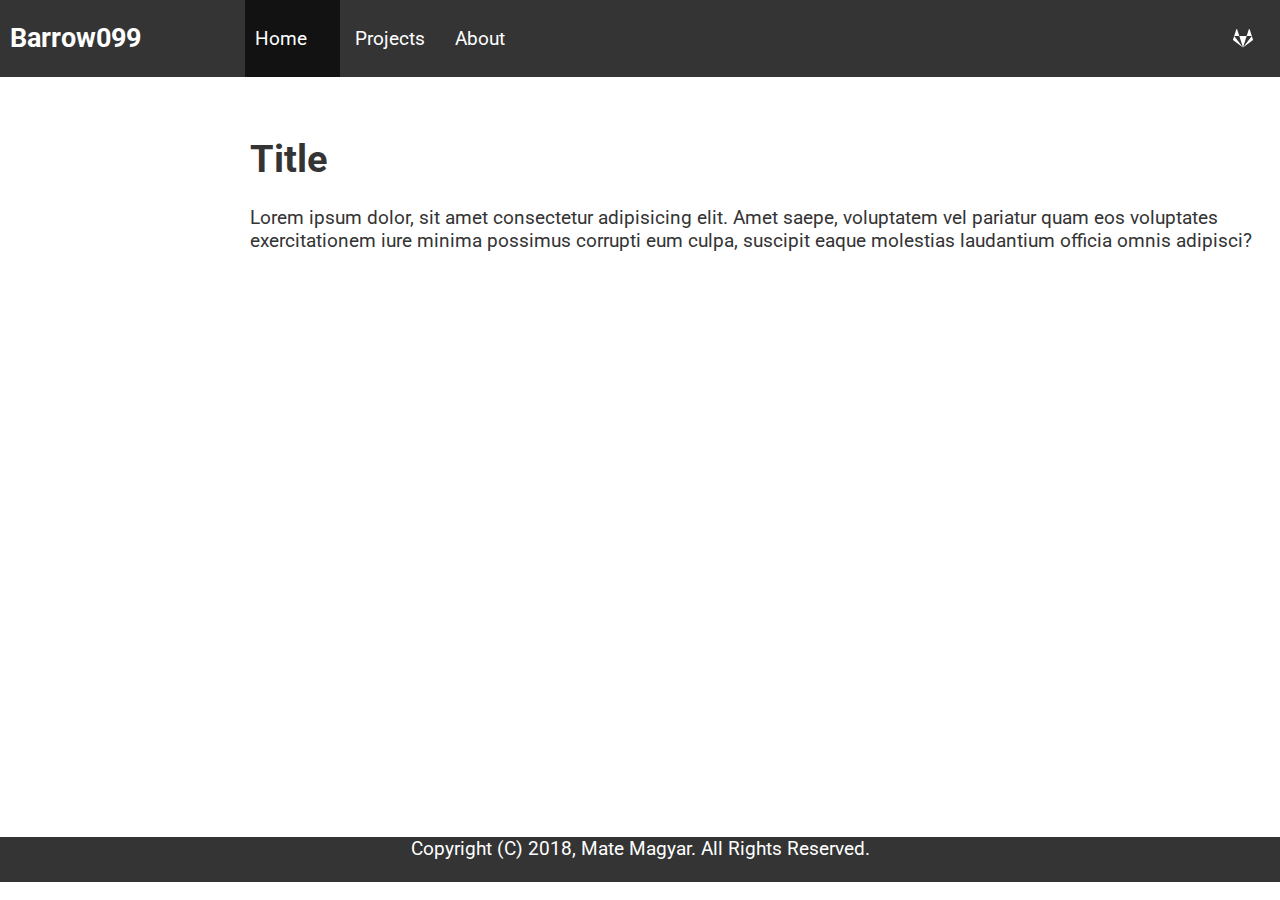
==== index.html @ 23910de6 "Add files" ====
<!doctype html>
<html lang="en">

<head>
    <meta charset="UTF-8">
    <meta name="viewport" content="width=device-width, initial-scale=1.0">
    <meta http-equiv="X-UA-Compatible" content="ie=edge">
    <title>Home | Barrow099</title>
    <link href="https://fonts.googleapis.com/css?family=Roboto" rel="stylesheet">
    <link href="https://cdn.materialdesignicons.com/2.8.94/css/materialdesignicons.min.css" rel="stylesheet">
    <link rel="stylesheet" href="layout.css" />
    <link rel="stylesheet" href="style.css" />

</head>

<body>

    <div class="wrapper">
        <header class="main-head">
            <h2>Barrow099</h2>
        </header>
        <nav class="main-nav">
            <ul>
                <li class="menu-item menu-item-active"><a href="/">Home</a></li>
                <li class="menu-item"><a href="/projects.html">Projects</a></li>
                <li class="menu-item"><a href="/about.html">About</a></li>
            </ul>
        </nav>
        <nav class="main-icons">
            <ul>
                <li class="menu-item">
                    <a href="https://github.com/barrow099">
                        <span class="mdi mdi-git"></span>
                    </a>
                </li>
                <li class="menu-item">
                    <a href="https://gitlab.com/blsoft">
                        <span><svg style="width:24px;height:24px" viewBox="0 0 24 24">
                                <path fill="#ffffff" d="M3.16,10L12,21.5L2.32,14.3C2.05,14.09 1.94,13.75 2.04,13.44L3.16,10M6.11,3.17C6,2.83 5.5,2.83 5.37,3.17L3.16,10H8.32L6.11,3.17M8.32,10L12,21.5L15.68,10H8.32M21.96,13.44L20.84,10L12,21.5L21.68,14.3C21.95,14.09 22.06,13.75 21.96,13.44M18.63,3.17C18.5,2.83 18,2.83 17.89,3.17L15.68,10H20.84L18.63,3.17Z" />
                        </svg></span>
                    </a>
                </li>
            </ul>
        </nav>
        <article class="content">
              <h1>Title</h1>
            <p>Lorem ipsum dolor, sit amet consectetur adipisicing elit. Amet saepe, voluptatem vel pariatur quam eos voluptates exercitationem iure minima possimus corrupti eum culpa, suscipit eaque molestias laudantium officia omnis adipisci?</p>
        </article>
        <aside class="side"></aside>
        <footer class="main-footer">Copyright (C) 2018, Mate Magyar. All Rights Reserved.</footer>
    </div>

</body>

</html>
---- layout.css ----
html {
  overflow-x: hidden;
}

body {
  margin: 0px;
}

.wrapper {
  margin: 0 auto;
  font: 1.2em Helvetica, arial, sans-serif;
  height: 98vh;
}
.content {
  padding: 10px;
}

nav ul {
  list-style: none;
  margin: 0;
  padding: 0;
  height: 100%;
  width: 100%;
  float: left;
  vertical-align: middle;
}

nav ul li {
  text-align: center;
  display: flex;
  align-items: center;
}

.main-nav ul li {
  min-width: 75px;
  padding: 10px;
}

.main-icons ul {
   width: 100%;
   display: flex;
   justify-items: right;
}


.main-icons ul li {
  font-size: 30px;
  margin: 5px;
}

.main-footer {
  vertical-align: middle;
}

.main-icons {
  display: none;
}


header {
  margin-left: 10px;
}


.main-head {
  grid-area: header;
}

.content {
  grid-area: content;
  grid-row: auto;
}

.main-nav {
  grid-area: nav;
}

.main-icons {
  grid-area: icons;
}

.side {
  grid-area: sidebar;
}

.ad {
  grid-area: ad;
}

.main-footer {
  grid-area: footer;
  position: relative;
  bottom: 0px;
  text-align: center;
}

.wrapper {
  display: grid;
  grid-template-areas:
    "header"
    "nav"
    "content"
    "footer";
}

aside {
  display: none;
}

@media (min-width: 500px) {
  .wrapper {
    grid-template-columns: 1fr 3fr;
    grid-template-rows: auto 1fr auto;
    grid-template-areas:
      "header  nav"
      "sidebar content"
      "icons   footer";
  }

  aside {
    display: block;
  }

  nav ul {
    display: flex;
    justify-content: left;
  }

  nav ul li {
    margin-left: 5px;
  }

  .main-icons {
    display: inline;
  }
}

.main-footer {
  min-height: 45px;
  vertical-align: middle;
}

@media (min-width: 700px) {
  .wrapper {
    grid-template-columns: 1fr 4fr auto;
    grid-template-areas:
      "header  nav     icons"
      "sidebar content content"
      "footer  footer  footer"
  }

  .main-icons {
    padding-right: 15px;
  }
  .main-icons ul li {
    margin: 10px;
    font-size: 35px;
  }
}
---- style.css ----
.wrapper {
    font-family: 'Roboto', sans-serif;
    background-color: #343434;
    color: white;
}

.content, aside {
    background-color: white;
    color: #343434;
}

.main-head {
    font-weight: bold;
    font-size: large;
    color: white;
    background-color: #343434;
}

.main-nav, .main-icons{
    color: white;
    background-color: #343434;
}

.menu-item a {
    text-decoration: none;
    color: white;
}

.menu-item a:hover {
    text-decoration: underline;
}

.menu-item-active {
    background-color: #121212;
}
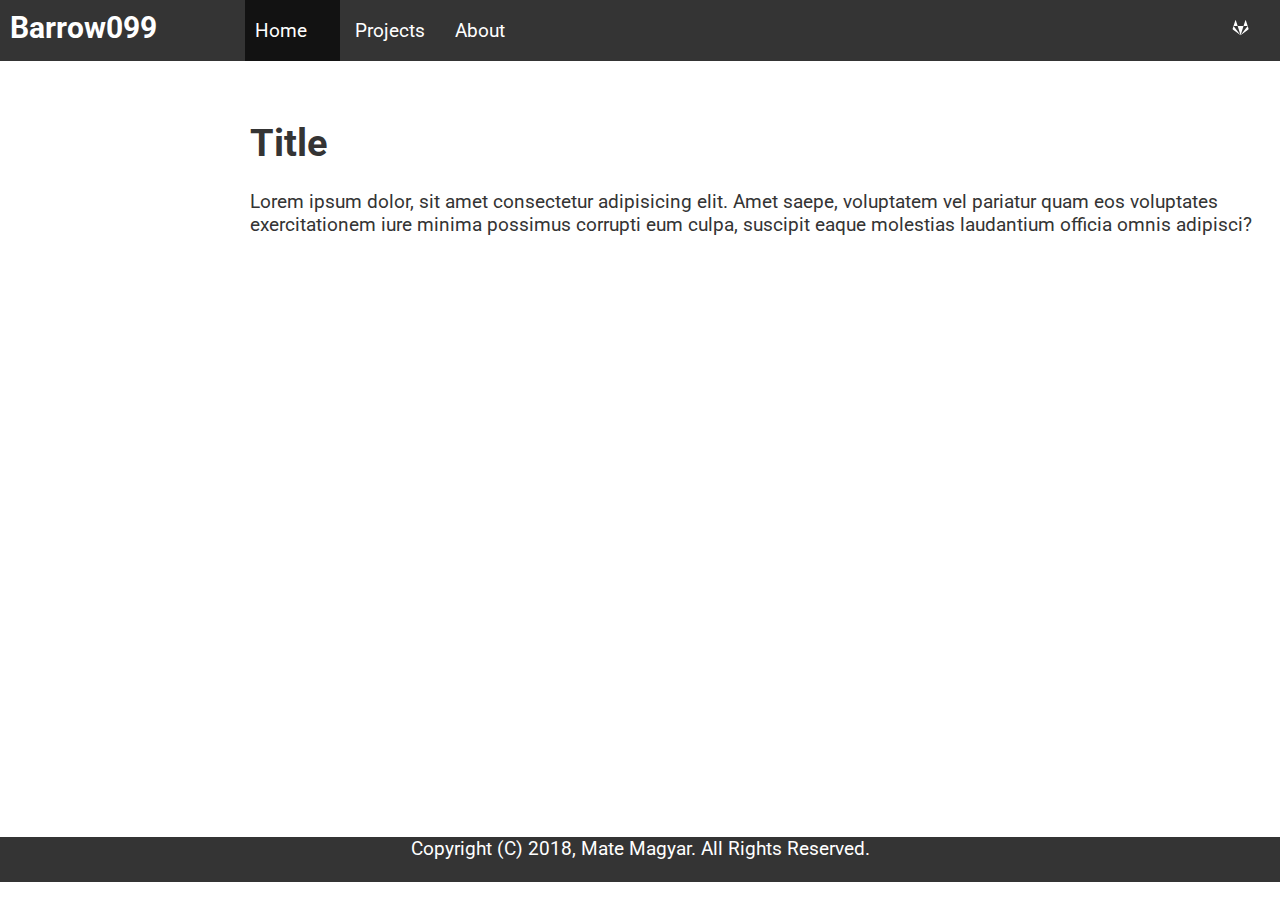
==== commit 0f7aa345: "Working mobile menu" ====
--- a/index.html
+++ b/index.html
@@ -17,9 +17,10 @@
 
     <div class="wrapper">
         <header class="main-head">
-            <h2>Barrow099</h2>
+            <div class="title">Barrow099</div>
+            <div class="expand" id="btnExp" onclick="expandMenu()">EXPAND</div>
         </header>
-        <nav class="main-nav">
+        <nav class="main-nav" id="mainNav">
             <ul>
                 <li class="menu-item menu-item-active"><a href="/">Home</a></li>
                 <li class="menu-item"><a href="/projects.html">Projects</a></li>
@@ -35,7 +36,7 @@
                 </li>
                 <li class="menu-item">
                     <a href="https://gitlab.com/blsoft">
-                        <span><svg style="width:24px;height:24px" viewBox="0 0 24 24">
+                        <span><svg style="width:24px;height:24px" viewBox="0 0 30 30">
                                 <path fill="#ffffff" d="M3.16,10L12,21.5L2.32,14.3C2.05,14.09 1.94,13.75 2.04,13.44L3.16,10M6.11,3.17C6,2.83 5.5,2.83 5.37,3.17L3.16,10H8.32L6.11,3.17M8.32,10L12,21.5L15.68,10H8.32M21.96,13.44L20.84,10L12,21.5L21.68,14.3C21.95,14.09 22.06,13.75 21.96,13.44M18.63,3.17C18.5,2.83 18,2.83 17.89,3.17L15.68,10H20.84L18.63,3.17Z" />
                         </svg></span>
                     </a>
@@ -49,7 +50,7 @@
         <aside class="side"></aside>
         <footer class="main-footer">Copyright (C) 2018, Mate Magyar. All Rights Reserved.</footer>
     </div>
-
+    <script src="main.js"></script>
 </body>
 
 </html>--- a/layout.css
+++ b/layout.css
@@ -11,8 +11,27 @@
   font: 1.2em Helvetica, arial, sans-serif;
   height: 98vh;
 }
+
 .content {
   padding: 10px;
+}
+
+nav {
+  display: none;
+}
+
+.title {
+  font-weight: bold;
+  font-size: 30px;
+  margin: 10px;
+  width: 100%;
+}
+
+.expand {
+  text-align: center;
+  padding: 15px;
+  background-color: #212121;
+  cursor: pointer;
 }
 
 nav ul {
@@ -31,15 +50,21 @@
   align-items: center;
 }
 
+
+
+.title {
+  width: min-content;
+}
+
 .main-nav ul li {
   min-width: 75px;
   padding: 10px;
 }
 
 .main-icons ul {
-   width: 100%;
-   display: flex;
-   justify-items: right;
+  width: 100%;
+  display: flex;
+  justify-items: right;
 }
 
 
@@ -56,10 +81,6 @@
   display: none;
 }
 
-
-header {
-  margin-left: 10px;
-}
 
 
 .main-head {
@@ -83,19 +104,19 @@
   grid-area: sidebar;
 }
 
-.ad {
-  grid-area: ad;
-}
 
 .main-footer {
   grid-area: footer;
   position: relative;
   bottom: 0px;
   text-align: center;
+  max-height: 50px;
 }
 
 .wrapper {
   display: grid;
+  grid-template-columns: 1fr;
+  grid-template-rows: auto 1fr auto;
   grid-template-areas:
     "header"
     "nav"
@@ -108,6 +129,14 @@
 }
 
 @media (min-width: 500px) {
+  .expand {
+    display: none;
+  }
+
+  nav {
+    display: block;
+  }
+
   .wrapper {
     grid-template-columns: 1fr 3fr;
     grid-template-rows: auto 1fr auto;
@@ -152,6 +181,7 @@
   .main-icons {
     padding-right: 15px;
   }
+
   .main-icons ul li {
     margin: 10px;
     font-size: 35px;
